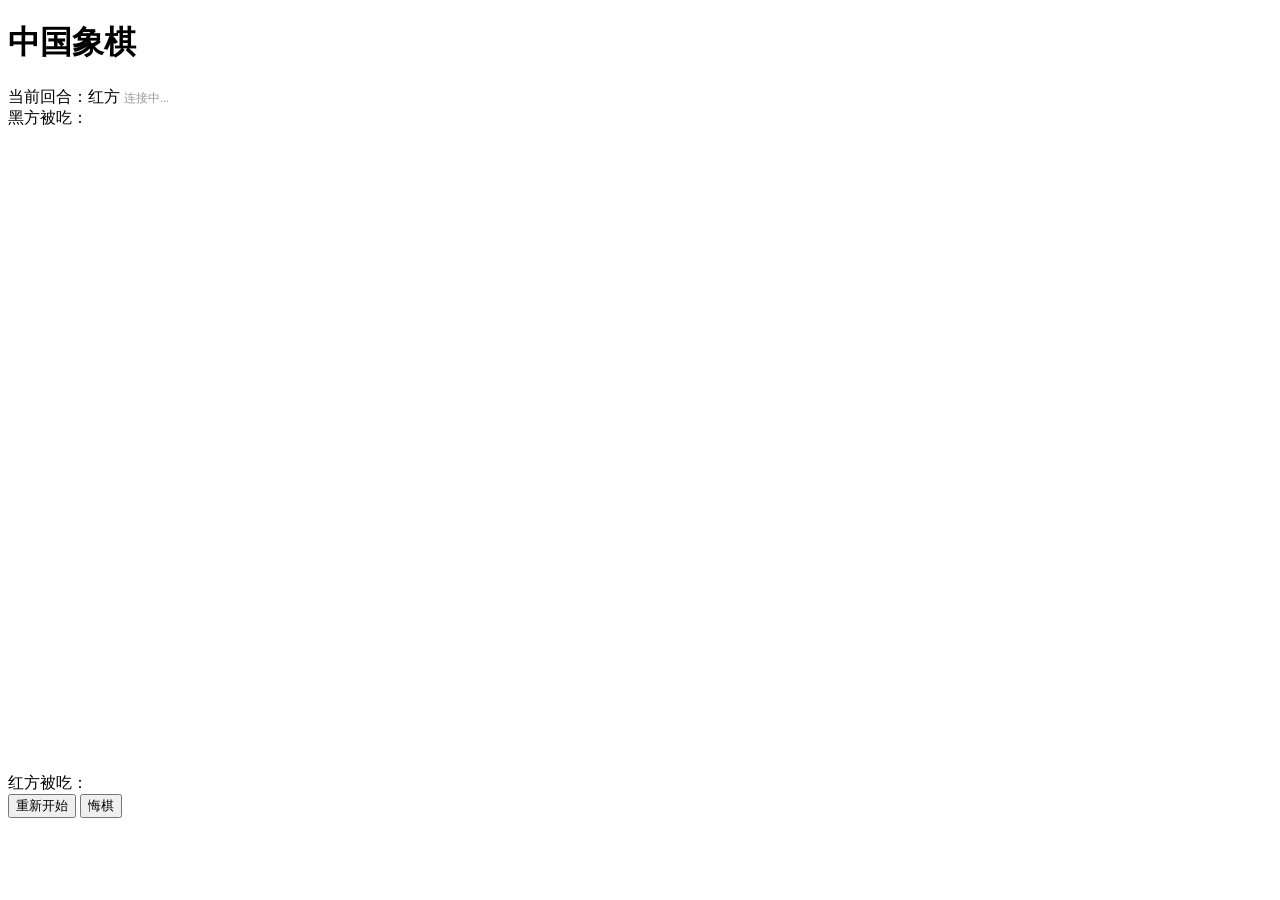
==== frontend/index.html @ a78f27c0 "init: 中国象棋项目 - FastAPI后端 + 前端棋盘" ====
<!DOCTYPE html>
<html lang="zh-CN">
<head>
  <meta charset="UTF-8">
  <meta name="viewport" content="width=device-width, initial-scale=1.0">
  <title>中国象棋</title>
  <link rel="stylesheet" href="/static/style.css">
</head>
<body>
  <div class="container">
    <h1>中国象棋</h1>
    <div class="game-info">
      <span id="turn-indicator">当前回合：<span id="current-turn">红方</span></span>
      <span id="status-message"></span>
      <span id="mode-indicator" style="font-size:12px; color:#999;">连接中...</span>
    </div>
    <div class="captured-area" id="captured-black">
      <span class="captured-label">黑方被吃：</span>
    </div>
    <div class="board-wrapper">
      <canvas id="chess-board" width="580" height="640"></canvas>
      <div id="chess-pieces"></div>
    </div>
    <div class="captured-area" id="captured-red">
      <span class="captured-label">红方被吃：</span>
    </div>
    <div class="controls">
      <button id="btn-restart">重新开始</button>
      <button id="btn-undo">悔棋</button>
    </div>
  </div>
  <script src="/static/chess.js"></script>
</body>
</html>
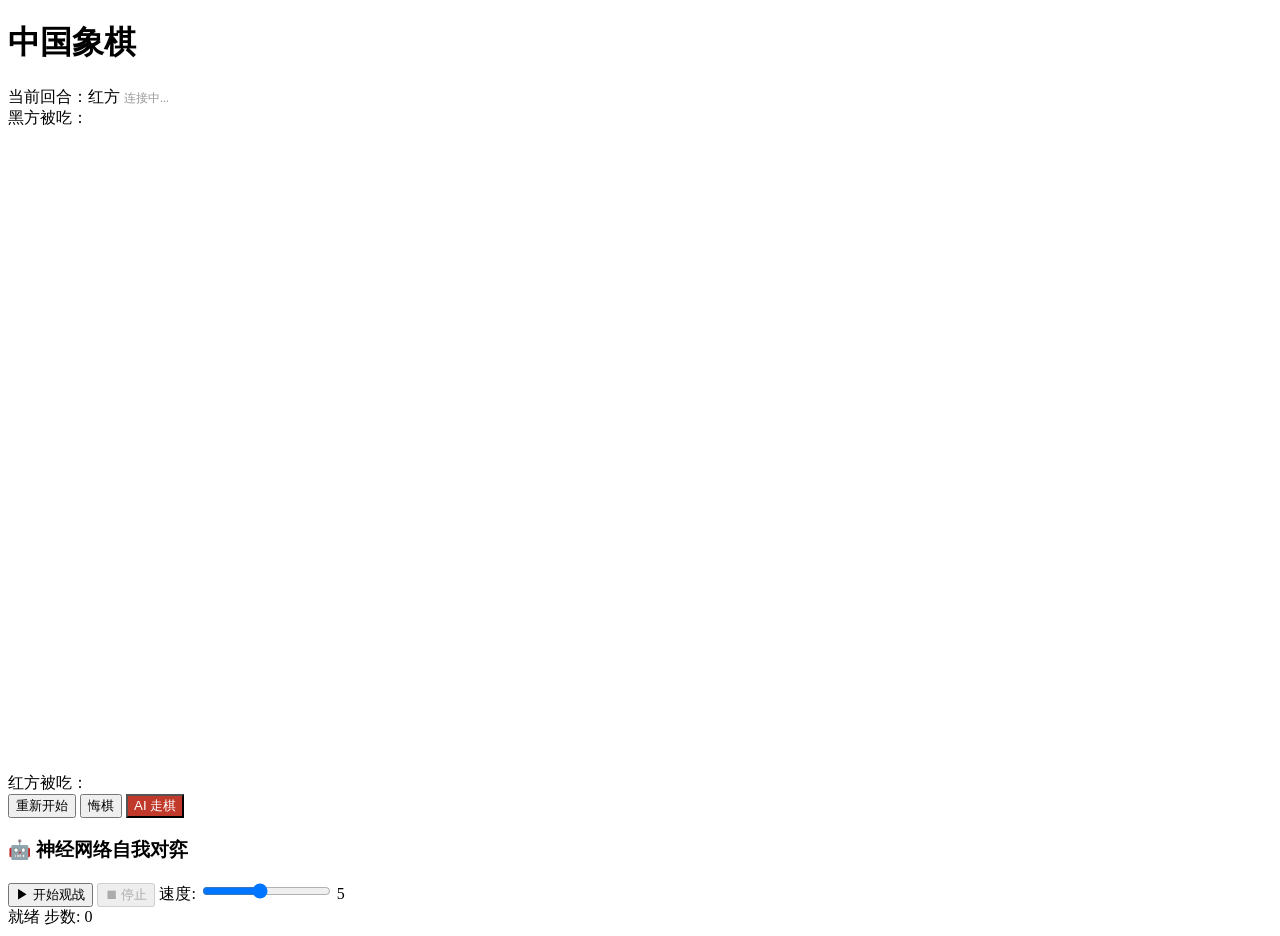
==== commit becdf929: "feat: AlphaZero训练管道 — MCTS搜索 + 残差网络 + 两阶段冷启动 核心模块: - engine/: 自包含规则引擎 (fast_chess.py ~550行 numpy向量化)" ====
--- a/frontend/index.html
+++ b/frontend/index.html
@@ -27,6 +27,25 @@
     <div class="controls">
       <button id="btn-restart">重新开始</button>
       <button id="btn-undo">悔棋</button>
+      <button id="btn-ai" style="background:#c0392b;color:#fff;">AI 走棋</button>
+    </div>
+
+    <!-- 自我对弈观战 -->
+    <div class="self-play-panel" id="self-play-panel">
+      <h3>🤖 神经网络自我对弈</h3>
+      <div class="self-play-controls">
+        <button id="btn-self-play-start">▶ 开始观战</button>
+        <button id="btn-self-play-stop" disabled>⏹ 停止</button>
+        <label class="speed-label">
+          速度: <input type="range" id="self-play-speed" min="1" max="10" value="5" step="1">
+          <span id="speed-display">5</span>
+        </label>
+      </div>
+      <div class="self-play-stats">
+        <span id="sp-status">就绪</span>
+        <span id="sp-step">步数: 0</span>
+        <span id="sp-winner" style="font-weight:bold;"></span>
+      </div>
     </div>
   </div>
   <script src="/static/chess.js"></script>
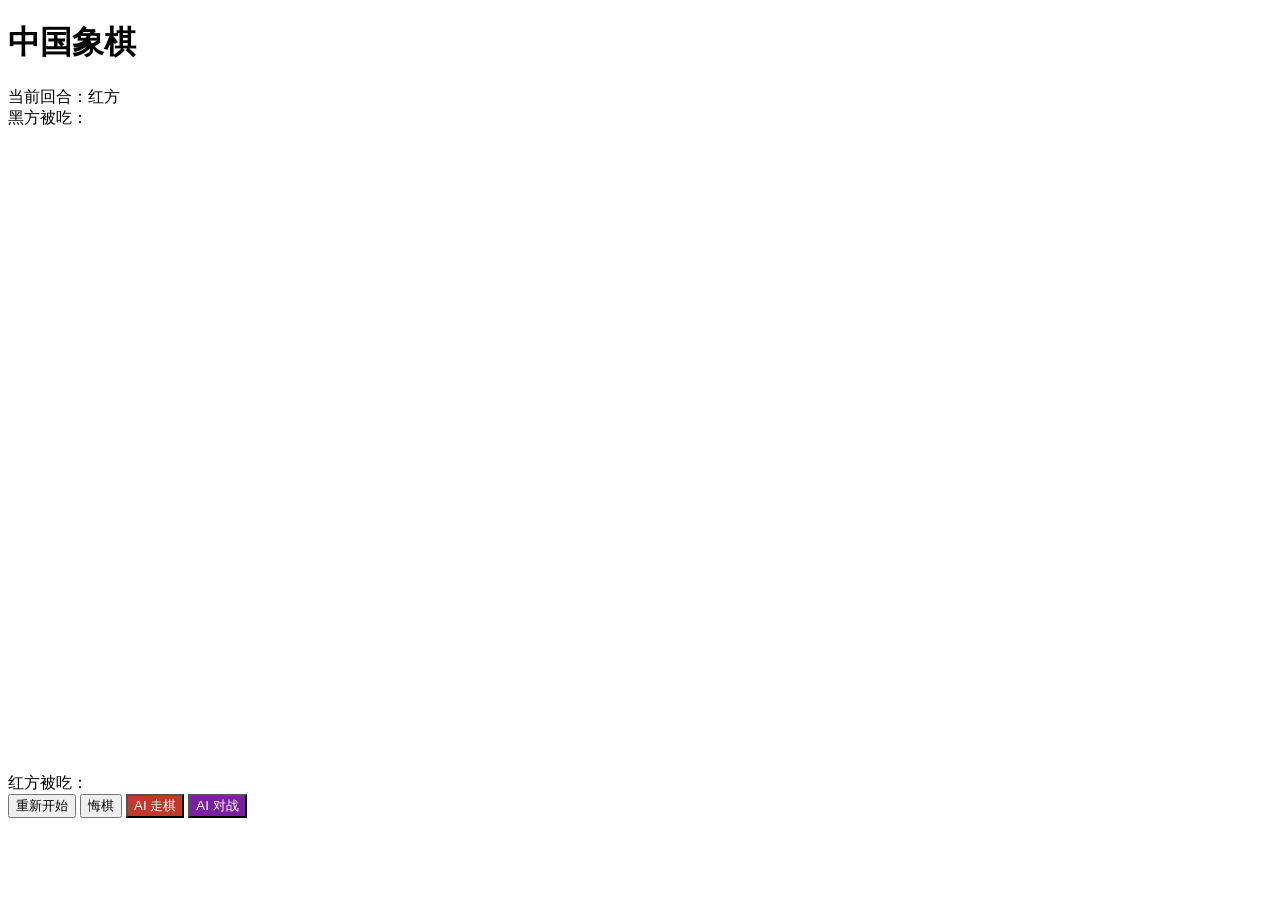
==== commit 858f3764: "v3.0: 全并行 AlphaZero 训练架构 - 重构为并行架构: InferenceServer(GPU) + N个SelfPlayWorker(CPU) - YAML 配置管理: config" ====
--- a/frontend/index.html
+++ b/frontend/index.html
@@ -12,7 +12,6 @@
     <div class="game-info">
       <span id="turn-indicator">当前回合：<span id="current-turn">红方</span></span>
       <span id="status-message"></span>
-      <span id="mode-indicator" style="font-size:12px; color:#999;">连接中...</span>
     </div>
     <div class="captured-area" id="captured-black">
       <span class="captured-label">黑方被吃：</span>
@@ -28,24 +27,8 @@
       <button id="btn-restart">重新开始</button>
       <button id="btn-undo">悔棋</button>
       <button id="btn-ai" style="background:#c0392b;color:#fff;">AI 走棋</button>
-    </div>
-
-    <!-- 自我对弈观战 -->
-    <div class="self-play-panel" id="self-play-panel">
-      <h3>🤖 神经网络自我对弈</h3>
-      <div class="self-play-controls">
-        <button id="btn-self-play-start">▶ 开始观战</button>
-        <button id="btn-self-play-stop" disabled>⏹ 停止</button>
-        <label class="speed-label">
-          速度: <input type="range" id="self-play-speed" min="1" max="10" value="5" step="1">
-          <span id="speed-display">5</span>
-        </label>
-      </div>
-      <div class="self-play-stats">
-        <span id="sp-status">就绪</span>
-        <span id="sp-step">步数: 0</span>
-        <span id="sp-winner" style="font-weight:bold;"></span>
-      </div>
+      <button id="btn-ai-vs-ai" style="background:#7b1fa2;color:#fff;">AI 对战</button>
+      <button id="btn-ai-vs-ai-stop" style="background:#555;color:#fff;display:none;">停止对战</button>
     </div>
   </div>
   <script src="/static/chess.js"></script>
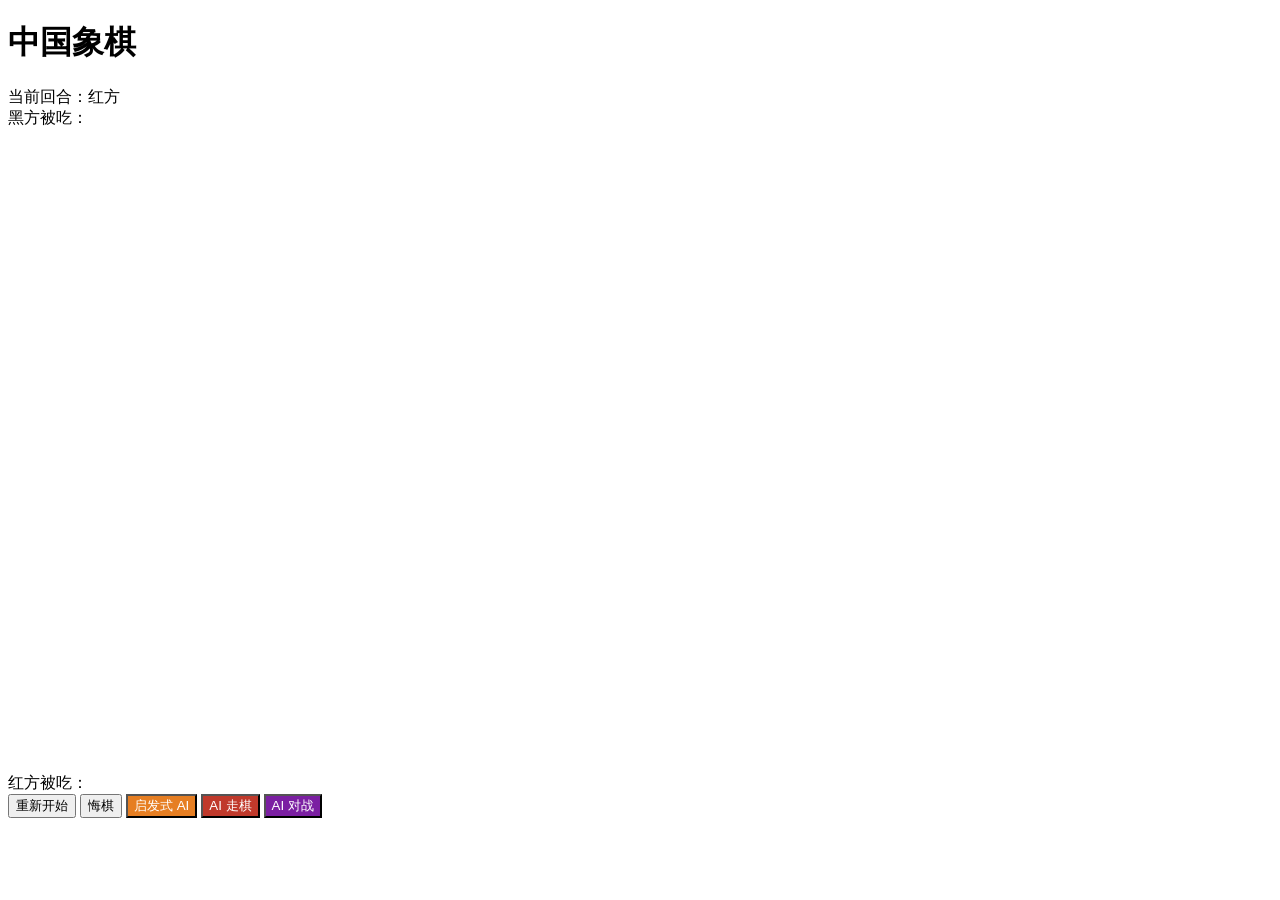
==== commit 2db5848c: "feat: 启发式AI按钮 + 轻量test配置 + Windows UTF-8编码修复 - frontend: 新增「启发式AI」按钮（橙色），纯子力估值，按H快捷键触发 - backend: 新增" ====
--- a/frontend/index.html
+++ b/frontend/index.html
@@ -26,6 +26,7 @@
     <div class="controls">
       <button id="btn-restart">重新开始</button>
       <button id="btn-undo">悔棋</button>
+      <button id="btn-heuristic" style="background:#e67e22;color:#fff;">启发式 AI</button>
       <button id="btn-ai" style="background:#c0392b;color:#fff;">AI 走棋</button>
       <button id="btn-ai-vs-ai" style="background:#7b1fa2;color:#fff;">AI 对战</button>
       <button id="btn-ai-vs-ai-stop" style="background:#555;color:#fff;display:none;">停止对战</button>
